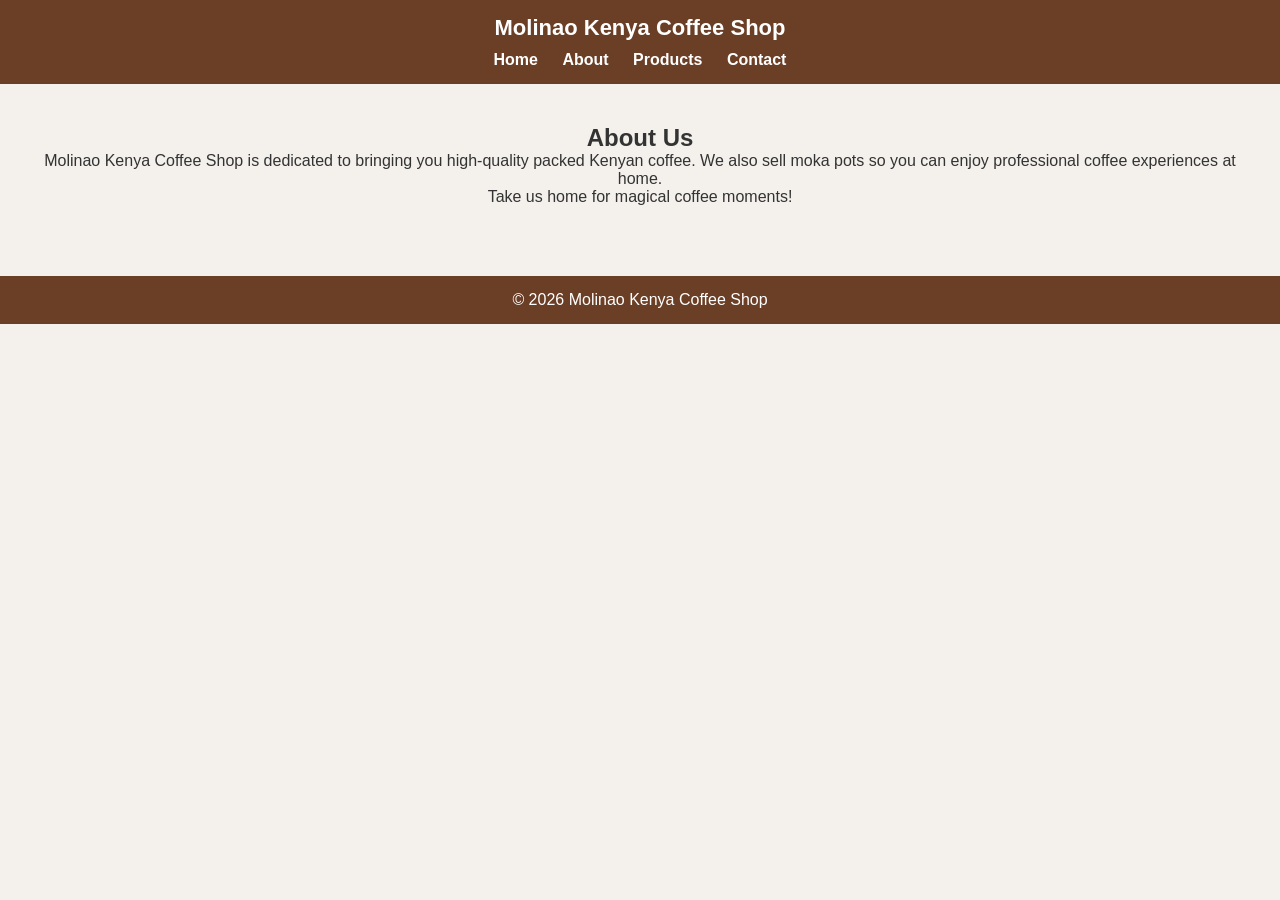
==== about.html @ 0fa86ccb "Add files via upload Initial molinao website upload" ====
<!DOCTYPE html>
<html lang="en">
<head>
    <meta charset="UTF-8">
    <title>About | Molinao Kenya Coffee Shop</title>
    <link rel="stylesheet" href="style.css">
</head>
<body>

<header>
    <h1>Molinao Kenya Coffee Shop</h1>
    <nav>
        <a href="index.html">Home</a>
        <a href="about.html">About</a>
        <a href="products.html">Products</a>
        <a href="contact.html">Contact</a>
    </nav>
</header>

<section>
    <h2>About Us</h2>
    <p>
        Molinao Kenya Coffee Shop is dedicated to bringing you
        high-quality packed Kenyan coffee.
        We also sell moka pots so you can enjoy professional
        coffee experiences at home.
    </p>
    <p>
        Take us home for magical coffee moments!
    </p>
</section>

<footer>
    <p>© 2026 Molinao Kenya Coffee Shop</p>
</footer>

</body>
</html>
---- style.css ----
/* Reset */
* {
    margin: 0;
    padding: 0;
    box-sizing: border-box;
}

body {
    font-family: Arial, sans-serif;
    background-color: #f4f1ed;
    color: #333;
}

/* Header */
header {
    background-color: #6b3e26;
    color: white;
    padding: 15px;
    text-align: center;
}

header h1 {
    font-size: 22px;
}

/* Navigation */
nav {
    margin-top: 10px;
}

nav a {
    color: white;
    margin: 0 10px;
    text-decoration: none;
    font-weight: bold;
}

nav a:hover {
    text-decoration: underline;
}

/* Hero Section */
.hero {
    background-color: #c4a484;
    text-align: center;
    padding: 60px 20px;
}

.hero h2 {
    font-size: 28px;
    margin-bottom: 10px;
}

/* Sections */
section {
    padding: 40px 20px;
    text-align: center;
}

/* Products Grid */
.product {
    background-color: white;
    padding: 20px;
    border-radius: 10px;
    box-shadow: 0px 4px 10px rgba(0,0,0,0.1);
    transition: transform 0.3s ease;
}

.product:hover {
    transform: scale(1.05);
}

.product img {
    width: 100%;
    height: 200px;
    object-fit: cover;
    border-radius: 8px;
    margin-bottom: 10px;
}

/* Grid Layout */
#products {
    display: grid;
    grid-template-columns: repeat(auto-fit, minmax(250px, 1fr));
    gap: 20px;
}

/* Buttons */
button {
    padding: 10px 20px;
    background-color: #6b3e26;
    color: white;
    border: none;
    cursor: pointer;
    border-radius: 5px;
    margin-top: 10px;
}

button:hover {
    background-color: #4e2d1c;
}

/* Footer */
footer {
    background-color: #6b3e26;
    color: white;
    text-align: center;
    padding: 15px;
    margin-top: 30px;
}

/* -------- MOBILE NAV FIX -------- */
@media (max-width: 768px) {

    header h1 {
        font-size: 18px;
    }

    nav a {
        display: block;
        margin: 8px 0;
    }

    .hero h2 {
        font-size: 22px;
    }

    .product img {
        height: 180px;
    }
}
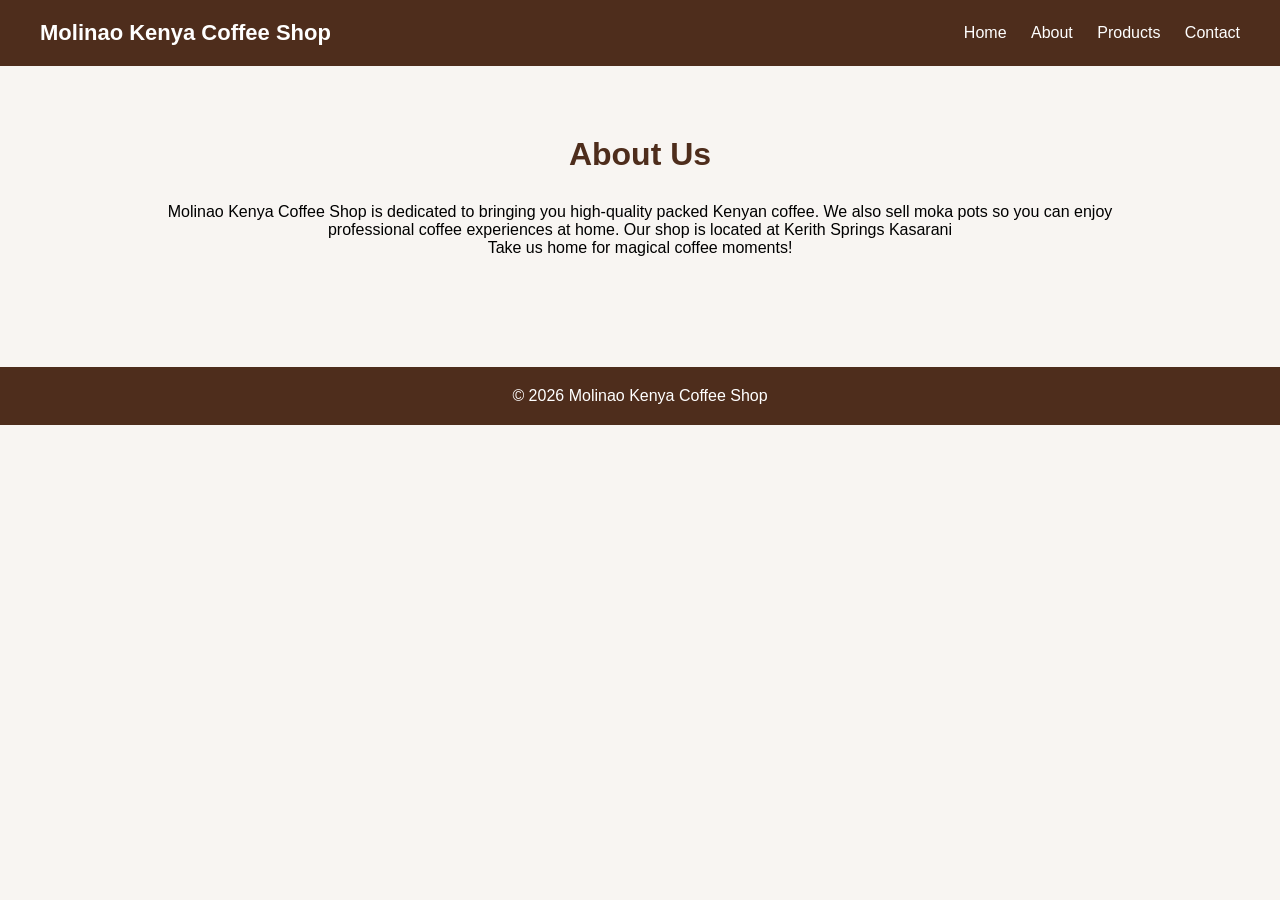
==== commit a5578470: "Update about.html" ====
--- a/about.html
+++ b/about.html
@@ -24,6 +24,7 @@
         high-quality packed Kenyan coffee.
         We also sell moka pots so you can enjoy professional
         coffee experiences at home.
+        Our shop is located at Kerith Springs Kasarani
     </p>
     <p>
         Take us home for magical coffee moments!
@@ -35,4 +36,4 @@
 </footer>
 
 </body>
-</html>+</html>
--- a/style.css
+++ b/style.css
@@ -6,126 +6,281 @@
 }
 
 body {
-    font-family: Arial, sans-serif;
-    background-color: #f4f1ed;
-    color: #333;
+    font-family: 'Poppins', sans-serif;
+    background-color: #f8f5f2;
+    background-image: url("images/top-view-golden-spoon-with-coffee-beans.jpg");
+    background-size: 140px;
+    background-repeat: repeat;
 }
 
 /* Header */
 header {
-    background-color: #6b3e26;
-    color: white;
-    padding: 15px;
-    text-align: center;
+    background: #4e2d1c;
+    color: white;
+    padding: 20px 40px;
+    display: flex;
+    justify-content: space-between;
+    align-items: center;
 }
 
 header h1 {
     font-size: 22px;
+    font-weight: 700;
 }
 
 /* Navigation */
-nav {
-    margin-top: 10px;
-}
-
 nav a {
     color: white;
-    margin: 0 10px;
-    text-decoration: none;
-    font-weight: bold;
+    text-decoration: none;
+    margin-left: 20px;
+    font-weight: 500;
+    transition: 0.3s;
 }
 
 nav a:hover {
-    text-decoration: underline;
+    color: #c4a484;
 }
 
 /* Hero Section */
 .hero {
-    background-color: #c4a484;
-    text-align: center;
-    padding: 60px 20px;
+    background: linear-gradient(rgba(0,0,0,0.55), rgba(0,0,0,0.55)),
+                url("C:\Users\immanuel\Desktop\coffee\images\front-view-brown-coffee-seeds-with-choco-bars-cup-coffee-all-brown-surface-coffee-seed-grain-granule.jpg") center/cover no-repeat;
+    height: 90vh;
+    display: flex;
+    justify-content: center;
+    align-items: center;
+    text-align: center;
+    color: white;
+    padding: 20px;
+}
+
+.hero-content {
+    max-width: 700px;
 }
 
 .hero h2 {
-    font-size: 28px;
-    margin-bottom: 10px;
+    font-size: 42px;
+    margin-bottom: 15px;
+    font-weight: 700;
+}
+
+.hero p {
+    font-size: 18px;
+    margin-bottom: 25px;
+}
+
+/* Buttons */
+button {
+    padding: 12px 25px;
+    border: none;
+    border-radius: 30px;
+    background: #c4a484;
+    color: #4e2d1c;
+    font-weight: 600;
+    cursor: pointer;
+    transition: 0.3s ease;
+    .btn {
+    display: inline-block;
+    padding: 12px 25px;
+    border-radius: 30px;
+    background: #c4a484;
+    color: #4e2d1c;
+    font-weight: 600;
+    text-decoration: none;
+    transition: 0.3s ease;
+    display: inline-block;
+    padding: 12px 25px;
+    border-radius: 30px;
+    background: #c4a484;
+    color: #4e2d1c;
+    font-weight: 600;
+    text-decoration: none;
+    transition: 0.3s ease;
+}
+
+.btn:hover {
+    background: #a67c52;
+    transform: scale(1.05);
+}
+}
+
+.btn:hover {
+    background: #a67c52;
+    transform: scale(1.05);
+}
+
+
+button:hover {
+    background: #a67c52;
+    transform: scale(1.05);
 }
 
 /* Sections */
 section {
-    padding: 40px 20px;
-    text-align: center;
+    padding: 70px 10%;
+    text-align: center;
+}
+
+section h2 {
+    font-size: 32px;
+    margin-bottom: 30px;
+    color: #4e2d1c;
 }
 
 /* Products Grid */
-.product {
-    background-color: white;
-    padding: 20px;
-    border-radius: 10px;
-    box-shadow: 0px 4px 10px rgba(0,0,0,0.1);
-    transition: transform 0.3s ease;
-}
-
-.product:hover {
-    transform: scale(1.05);
-}
-
-.product img {
-    width: 100%;
-    height: 200px;
-    object-fit: cover;
-    border-radius: 8px;
-    margin-bottom: 10px;
-}
-
-/* Grid Layout */
 #products {
     display: grid;
     grid-template-columns: repeat(auto-fit, minmax(250px, 1fr));
-    gap: 20px;
-}
-
-/* Buttons */
-button {
-    padding: 10px 20px;
-    background-color: #6b3e26;
-    color: white;
-    border: none;
-    cursor: pointer;
-    border-radius: 5px;
-    margin-top: 10px;
-}
-
-button:hover {
-    background-color: #4e2d1c;
+    gap: 30px;
+}
+
+/* Product Card */
+.products {
+    display: flex;
+    justify-content: center;
+    gap: 30px;
+    flex-wrap: wrap;
+}
+
+.product-card {
+    background: white;
+    width: 260px;
+    padding: 25px;
+    border-radius: 15px;
+    text-align: center;
+}
+
+.product:hover {
+    transform: translateY(-10px);
+}
+
+.product img {
+    width: 200%;
+    height: 100px;   /* smaller height */
+    object-fit: contain;
+    border-radius: 10px;
+}
+
+img {
+  width: 300px;
+  height: auto;
+}
+
+.product h3 {
+    margin: 15px 0 10px;
+}
+
+.product p {
+    padding: 0 20px 15px;
 }
 
 /* Footer */
 footer {
-    background-color: #6b3e26;
-    color: white;
-    text-align: center;
-    padding: 15px;
-    margin-top: 30px;
-}
-
-/* -------- MOBILE NAV FIX -------- */
+    background: #4e2d1c;
+    color: white;
+    text-align: center;
+    padding: 20px;
+    margin-top: 40px;
+}
+
+/* Mobile */
 @media (max-width: 768px) {
 
-    header h1 {
-        font-size: 18px;
+    header {
+        flex-direction: column;
+        text-align: center;
+    }
+
+    nav {
+        margin-top: 10px;
     }
 
     nav a {
-        display: block;
-        margin: 8px 0;
+        display: inline-block;
+        margin: 10px;
     }
 
     .hero h2 {
-        font-size: 22px;
-    }
-
-    .product img {
-        height: 180px;
-    }
-}+        font-size: 28px;
+    }
+
+    section {
+        padding: 50px 20px;
+    }
+}
+
+.social-icons {
+    margin-top: 20px;
+}
+
+.social-icons a {
+    display: inline-block;
+    margin: 0 15px;
+    font-size: 28px;
+    color: #4e2d1c;
+    transition: 0.3s ease;
+}
+
+.social-icons a:hover {
+    color: #c4a484;
+    transform: scale(1.2);
+}
+
+.btn {
+    display: inline-block;
+    padding: 12px 25px;
+    border-radius: 30px;
+    background: #c4a484;
+    color: #4e2d1c;
+    font-weight: 600;
+    text-decoration: none;
+    transition: 0.3s ease;
+}
+
+.btn:hover {
+    background: #a67c52;
+    transform: scale(1.05);
+}
+
+.featured {
+    padding: 80px 10%;
+    text-align: center;
+    background: #fff;
+}
+
+.featured h2 {
+    font-size: 32px;
+    margin-bottom: 40px;
+    color: #4e2d1c;
+}
+
+.features-container {
+    display: grid;
+    grid-template-columns: repeat(auto-fit, minmax(250px, 1fr));
+    gap: 30px;
+}
+
+.feature-box {
+    background: #f8f5f2;
+    padding: 30px;
+    border-radius: 15px;
+    box-shadow: 0 8px 20px rgba(0,0,0,0.08);
+    transition: 0.3s ease;
+}
+
+.feature-box:hover {
+    transform: translateY(-8px);
+}
+
+.product-card img {
+    width: 180px;
+    height: 180px;
+    object-fit: contain;
+    display: block;
+    margin: 0 auto 15px;
+}
+
+.product-card img:hover {
+  transform: scale(2.1);
+}
+
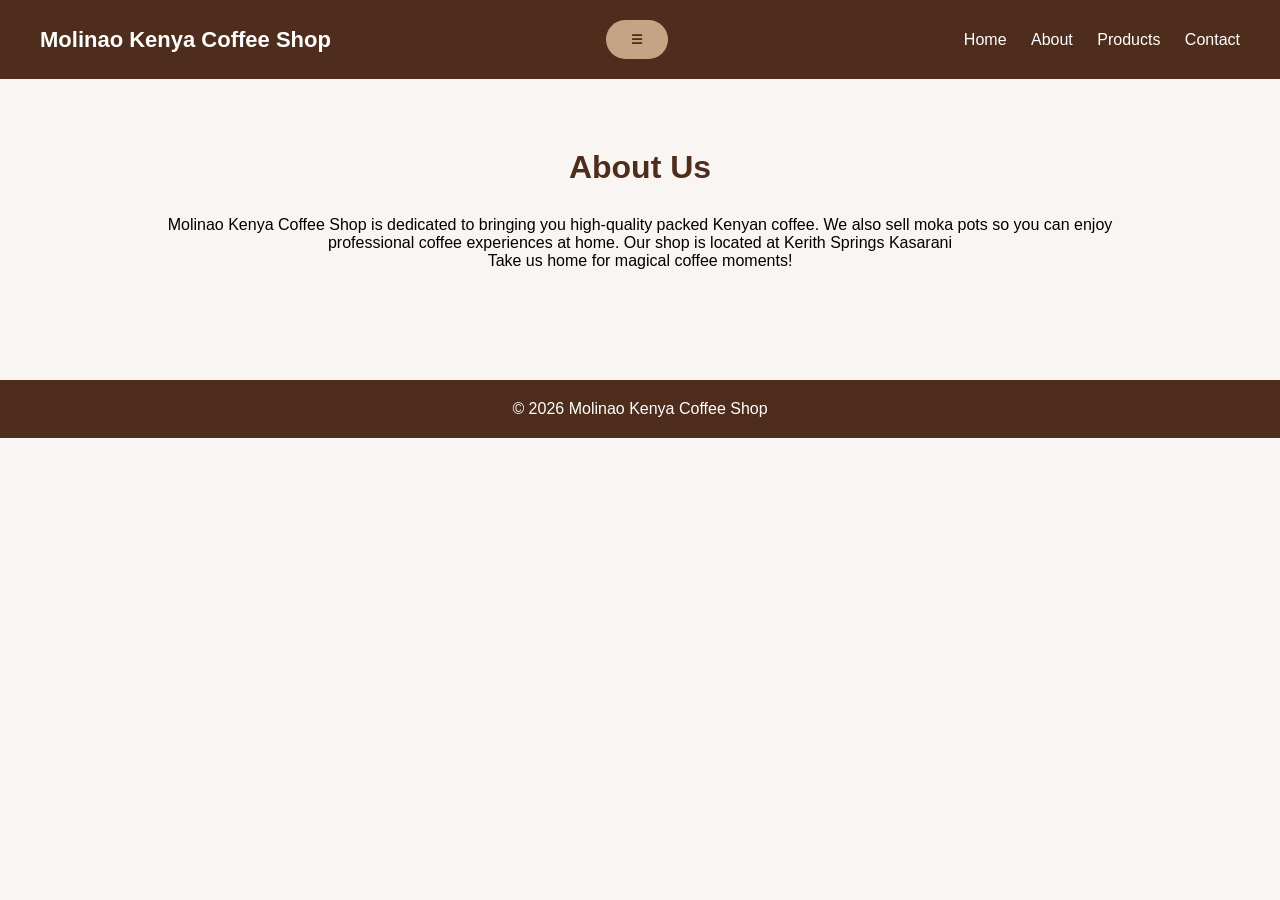
==== commit 3700726e: "Update about.html" ====
--- a/about.html
+++ b/about.html
@@ -8,13 +8,18 @@
 <body>
 
 <header>
-    <h1>Molinao Kenya Coffee Shop</h1>
-    <nav>
-        <a href="index.html">Home</a>
-        <a href="about.html">About</a>
-        <a href="products.html">Products</a>
-        <a href="contact.html">Contact</a>
-    </nav>
+
+<h1>Molinao Kenya Coffee Shop</h1>
+
+<button class="menu-toggle">☰</button>
+
+<nav class="nav-links">
+<a href="index.html">Home</a>
+<a href="about.html">About</a>
+<a href="products.html">Products</a>
+<a href="contact.html">Contact</a>
+</nav>
+
 </header>
 
 <section>
@@ -37,3 +42,4 @@
 
 </body>
 </html>
+
--- a/style.css
+++ b/style.css
@@ -273,14 +273,22 @@
 }
 
 .product-card img {
-    width: 180px;
-    height: 180px;
-    object-fit: contain;
-    display: block;
-    margin: 0 auto 15px;
+  width: 200px;
+  height: auto;
 }
 
 .product-card img:hover {
-  transform: scale(2.1);
-}
-
+  transform: scale(1.4);
+}
+.map {
+  margin-top: 40px;
+  text-align: center;
+}
+
+.map iframe {
+  border-radius: 10px;
+  max-width: 900px;
+}
+
+
+
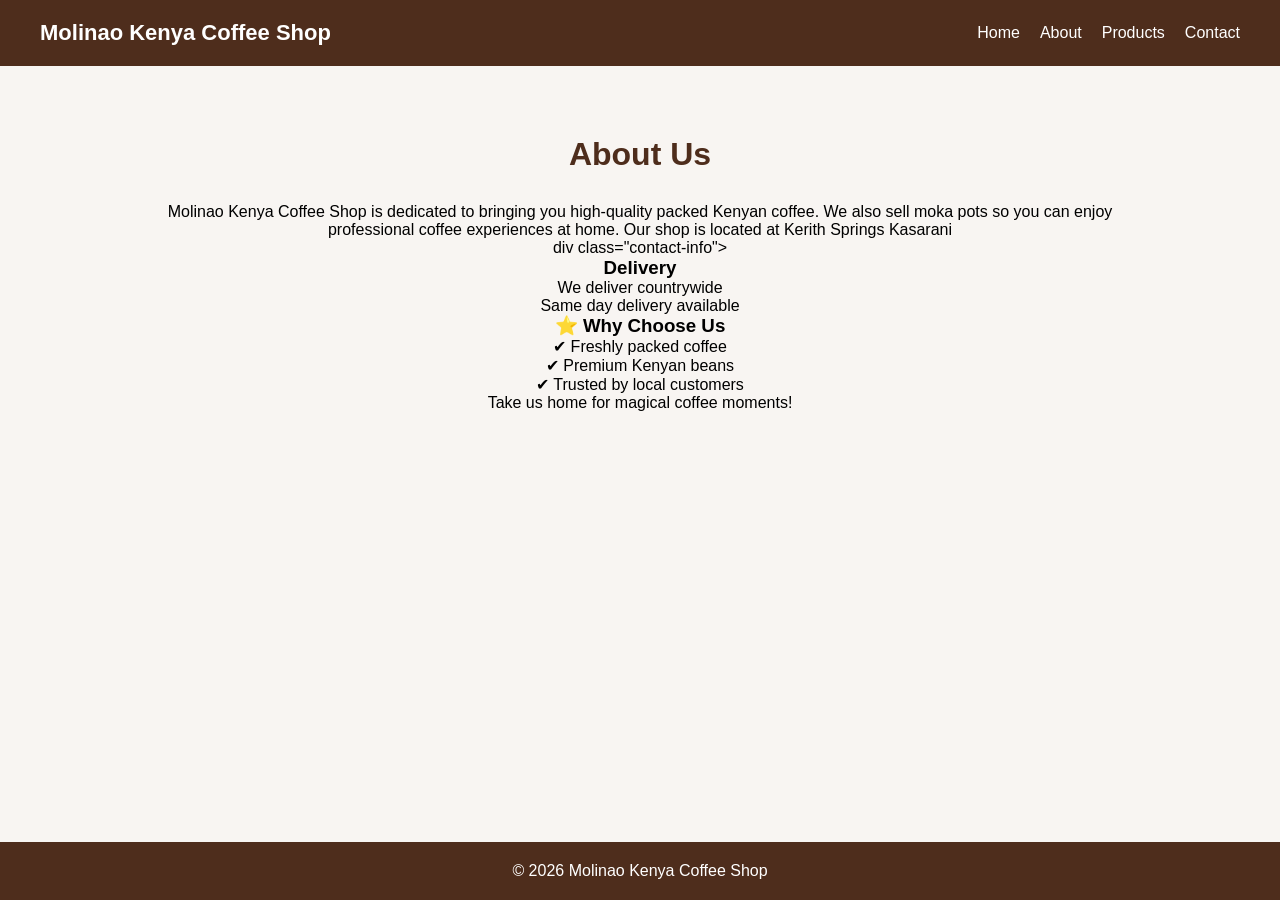
==== commit 0ec80653: "Update about.html" ====
--- a/about.html
+++ b/about.html
@@ -31,6 +31,19 @@
         coffee experiences at home.
         Our shop is located at Kerith Springs Kasarani
     </p>
+
+    div class="contact-info">
+  <h3>Delivery</h3>
+  <p>We deliver countrywide</p>
+  <p>Same day delivery available</p>
+</div>
+
+<div class="contact-info">
+  <h3>⭐ Why Choose Us</h3>
+  <p>✔ Freshly packed coffee</p>
+  <p>✔ Premium Kenyan beans</p>
+  <p>✔ Trusted by local customers</p>
+</div>
     <p>
         Take us home for magical coffee moments!
     </p>
--- a/style.css
+++ b/style.css
@@ -5,8 +5,16 @@
     box-sizing: border-box;
 }
 
+
+
+.home {
+  background-color: #5c3a21;
+  color: saddlebrown;
+}
+
 body {
     font-family: 'Poppins', sans-serif;
+    font-size: 16px;
     background-color: #f8f5f2;
     background-image: url("images/top-view-golden-spoon-with-coffee-beans.jpg");
     background-size: 140px;
@@ -43,8 +51,7 @@
 
 /* Hero Section */
 .hero {
-    background: linear-gradient(rgba(0,0,0,0.55), rgba(0,0,0,0.55)),
-                url("C:\Users\immanuel\Desktop\coffee\images\front-view-brown-coffee-seeds-with-choco-bars-cup-coffee-all-brown-surface-coffee-seed-grain-granule.jpg") center/cover no-repeat;
+    background: #4e2d1c;
     height: 90vh;
     display: flex;
     justify-content: center;
@@ -56,12 +63,14 @@
 
 .hero-content {
     max-width: 700px;
+    color: white;
 }
 
 .hero h2 {
     font-size: 42px;
     margin-bottom: 15px;
     font-weight: 700;
+    color: white;
 }
 
 .hero p {
@@ -70,16 +79,7 @@
 }
 
 /* Buttons */
-button {
-    padding: 12px 25px;
-    border: none;
-    border-radius: 30px;
-    background: #c4a484;
-    color: #4e2d1c;
-    font-weight: 600;
-    cursor: pointer;
-    transition: 0.3s ease;
-    .btn {
+button, .btn {
     display: inline-block;
     padding: 12px 25px;
     border-radius: 30px;
@@ -87,22 +87,21 @@
     color: #4e2d1c;
     font-weight: 600;
     text-decoration: none;
+    border: none;
+    cursor: pointer;
     transition: 0.3s ease;
-    display: inline-block;
-    padding: 12px 25px;
-    border-radius: 30px;
-    background: #c4a484;
-    color: #4e2d1c;
-    font-weight: 600;
-    text-decoration: none;
-    transition: 0.3s ease;
+}
+
+button:hover, .btn:hover {
+    background: #a67c52;
+    transform: scale(1.05);
 }
 
 .btn:hover {
     background: #a67c52;
     transform: scale(1.05);
 }
-}
+
 
 .btn:hover {
     background: #a67c52;
@@ -136,15 +135,19 @@
 
 /* Product Card */
 .products {
-    display: flex;
     justify-content: center;
+     display: grid;
+    grid-template-columns: repeat(auto-fit, minmax(250px, 1fr));
     gap: 30px;
     flex-wrap: wrap;
+    background: sandybrown;
 }
 
 .product-card {
-    background: white;
-    width: 260px;
+    background: saddlebrown;
+    width: 100%;
+    max-width: 250px;
+    margin: auto;
     padding: 25px;
     border-radius: 15px;
     text-align: center;
@@ -154,15 +157,9 @@
     transform: translateY(-10px);
 }
 
-.product img {
-    width: 200%;
-    height: 100px;   /* smaller height */
-    object-fit: contain;
-    border-radius: 10px;
-}
 
 img {
-  width: 300px;
+  max-width: 100%;
   height: auto;
 }
 
@@ -191,6 +188,19 @@
         text-align: center;
     }
 
+    body {
+    padding: 10px;
+  }
+
+  h1 {
+    font-size: 20px;
+    text-align: center;
+  }
+
+  .product-card {
+    width: 100%;
+  }
+
     nav {
         margin-top: 10px;
     }
@@ -214,10 +224,19 @@
 }
 
 .social-icons a {
-    display: inline-block;
-    margin: 0 15px;
-    font-size: 28px;
-    color: #4e2d1c;
+    font-size: 50px;
+    text-decoration: none;   /* removes underline */
+    line-height: 1;          /* removes extra line space */
+    margin: 0 12px;
+    color: white;
+    background: #5c3a21;
+    padding: 15px;
+    border-radius: 50%;
+    display: inline-flex;
+    align-items: center;
+    justify-content: center;
+    width: 60px;
+    height: 60px;
     transition: 0.3s ease;
 }
 
@@ -273,22 +292,150 @@
 }
 
 .product-card img {
-  width: 200px;
-  height: auto;
+    width: 100%;
+    height: 180px;
+    object-fit: contain;
 }
 
 .product-card img:hover {
-  transform: scale(1.4);
-}
+  transform: scale(1.05);
+}
+
 .map {
   margin-top: 40px;
   text-align: center;
 }
 
 .map iframe {
+  width: 100%;
+  height: 300px;
+}
+
+.menu-toggle{
+display:none;
+font-size:28px;
+background:none;
+border:none;
+color:white;
+}
+
+@media (max-width:768px){
+
+.nav-links{
+display:none;
+flex-direction:column;
+background:#4e2d1c;
+position:absolute;
+top:70px;
+right:0;
+width:200px;
+}
+
+.nav-links.active{
+display:flex;
+}
+
+.menu-toggle{
+display:block;
+}
+
+body {
+    padding: 10px;
+  }
+
+  h1 {
+    font-size: 22px;
+  }
+
+  h2 {
+    font-size: 18px;
+  }
+
+  .products {
+    flex-direction: column;
+    align-items: center;
+  }
+
+  .product-card {
+    width: 90%;
+  }
+
+
+}
+
+.container {
+  width: 100%;
+  max-width: 1200px;
+  margin: auto;
+}
+
+.products-container {
+  display: grid;
+  grid-template-columns: repeat(auto-fit, minmax(150px, 1fr));
+  gap: 15px;
+  padding: 10px;
+}
+
+nav {
+  display: flex;
+  flex-wrap: wrap;
+  justify-content: center;
+}
+
+html, body {
+  overflow-x: hidden;
+}
+
+.product-list {
+  background: #f8f5f2;
+  padding: 40px 20px;
+  text-align: center;
+}
+
+.product-list h2 {
+  margin-bottom: 20px;
+  color: #4e2d1c;
+}
+
+.product-list ul {
+  list-style: none;
+  padding: 0;
+}
+
+.product-list li {
+  background: #5c3a21;
+  color: white;
+  margin: 10px auto;
+  padding: 15px;
+  width: 80%;
+  max-width: 400px;
   border-radius: 10px;
-  max-width: 900px;
-}
-
-
-
+  font-size: 18px;
+  transition: 0.3s;
+}
+
+.product-list li:hover {
+  background: #a67c52;
+  transform: scale(1.03);
+}
+
+html, body {
+    margin: 0;
+    padding: 0;
+    height: 100%;
+}
+
+body {
+    display: flex;
+    flex-direction: column;
+}
+
+footer {
+    margin-top: auto;
+}
+
+.social-icons a:nth-child(1) {background: #25D366;}
+.social-icons a:nth-child(2) { background: #1877f2; } /* Facebook */
+.social-icons a:nth-child(3) { background: #e4405f; } /* Instagram */
+.social-icons a:nth-child(4) { background: #000000; } /* TikTok */
+.social-icons a:nth-child(5) { background: #000000; } /* X */
